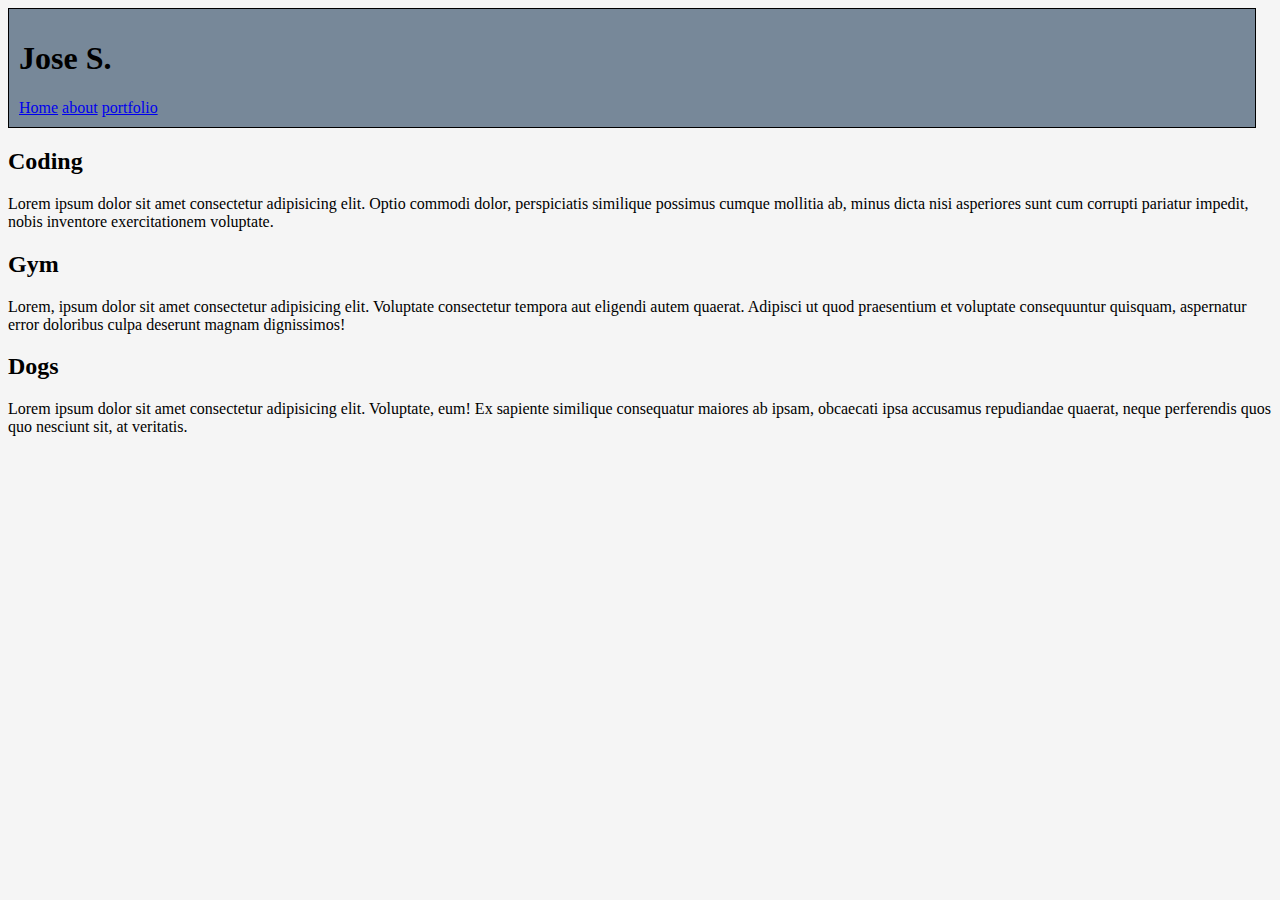
==== about.html @ ba80ee45 "added html pages and header and styles" ====
<!DOCTYPE html>
<html lang="en">
<head>
    <link rel="stylesheet" href="style.css">
    <meta charset="UTF-8">
    <meta name="viewport" content="width=device-width, initial-scale=1.0">
    <title>about</title>
</head>

<body>
    <header>
        <h1>Jose S.</h1>
        <a href="index.html">Home</a>
        <a href="about.html">about</a>
        <a href="portfolio.html">portfolio</a>
    </header>

<section class="2">
    <h2>Coding</h2>
    <p>Lorem ipsum dolor sit amet consectetur adipisicing elit. Optio commodi dolor, perspiciatis similique possimus cumque mollitia ab, minus dicta nisi asperiores sunt cum corrupti pariatur impedit, nobis inventore exercitationem voluptate.</p>
    
    <h2>Gym</h2>
    <p>Lorem, ipsum dolor sit amet consectetur adipisicing elit. Voluptate consectetur tempora aut eligendi autem quaerat. Adipisci ut quod praesentium et voluptate consequuntur quisquam, aspernatur error doloribus culpa deserunt magnam dignissimos!</p>
    
    <h2>Dogs</h2>
    <p>Lorem ipsum dolor sit amet consectetur adipisicing elit. Voluptate, eum! Ex sapiente similique consequatur maiores ab ipsam, obcaecati ipsa accusamus repudiandae quaerat, neque perferendis quos quo nesciunt sit, at veritatis.</p>
</section>




    
</body>
</html>
---- style.css ----
html{
background-color: whitesmoke;
}


header {
    width: 97%;
    background-color: lightslategrey;
    border: 1px solid;
    padding: 10px;
    
}
img {
   height: 400px;
}
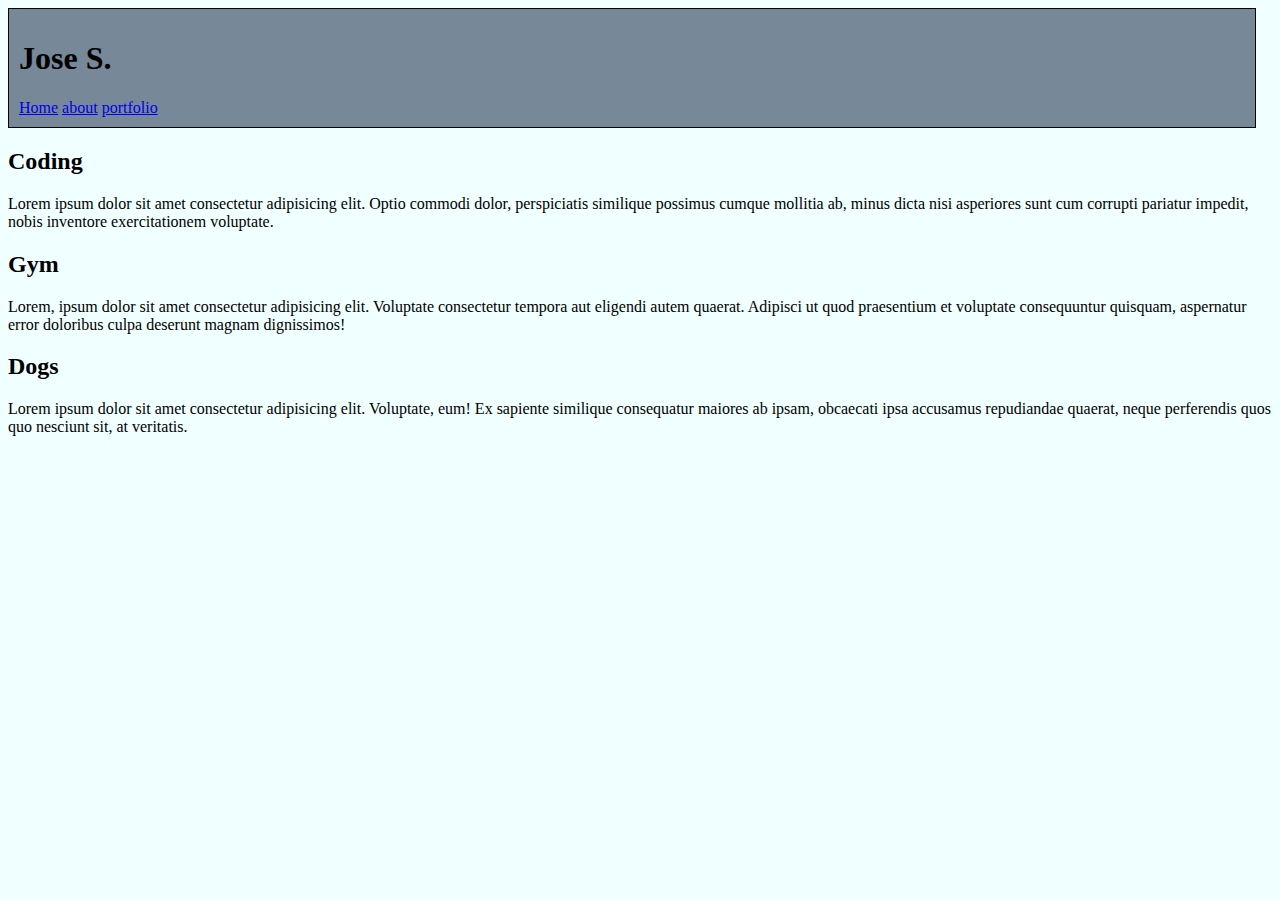
==== commit 7846e1be: "added html pages and header and styles" ====
--- a/about.html
+++ b/about.html
@@ -15,8 +15,10 @@
         <a href="portfolio.html">portfolio</a>
     </header>
 
-<section class="2">
-    <h2>Coding</h2>
+<!--rest of page-->
+
+<section>
+    <h2 class="a">Coding</h2>
     <p>Lorem ipsum dolor sit amet consectetur adipisicing elit. Optio commodi dolor, perspiciatis similique possimus cumque mollitia ab, minus dicta nisi asperiores sunt cum corrupti pariatur impedit, nobis inventore exercitationem voluptate.</p>
     
     <h2>Gym</h2>
--- a/style.css
+++ b/style.css
@@ -1,5 +1,5 @@
 html{
-background-color: whitesmoke;
+background-color: azure;
 }
 
 
@@ -13,3 +13,4 @@
 img {
    height: 400px;
 }
+ 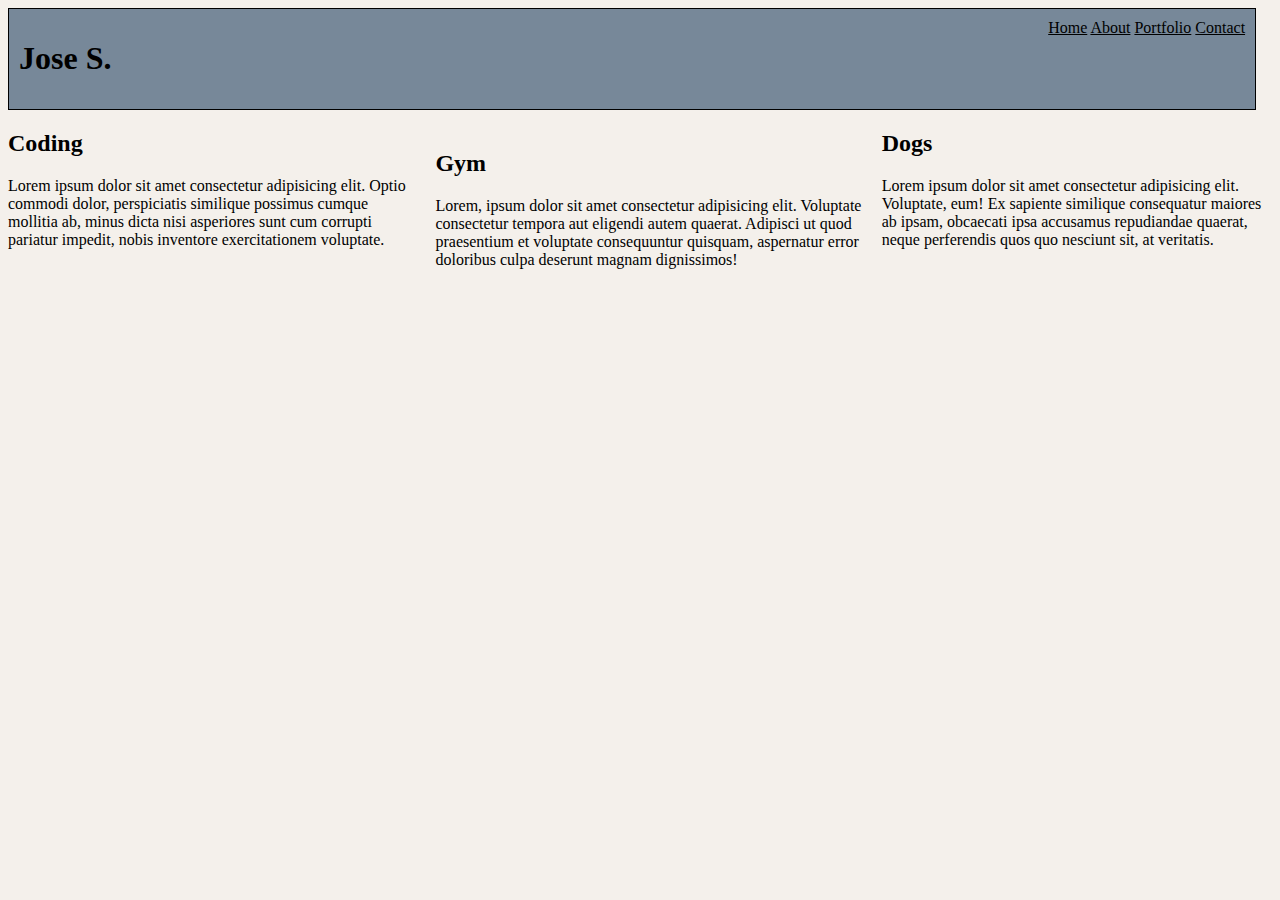
==== commit 16656569: "Created new page called contact where I added a the option of submiting email, name and also cleaned" ====
--- a/about.html
+++ b/about.html
@@ -8,24 +8,35 @@
 </head>
 
 <body>
-    <header>
-        <h1>Jose S.</h1>
+    <nav>
+        <!--Website Title-->
+        <h1>Jose S.</h1> 
+
+        <!--Header Links-->
+        <div class="Links">
         <a href="index.html">Home</a>
-        <a href="about.html">about</a>
-        <a href="portfolio.html">portfolio</a>
-    </header>
+        <a href="about.html">About</a>
+        <a href="portfolio.html">Portfolio</a>
+        <a href="contact.html">Contact</a>
+    </div>
+</nav>
 
-<!--rest of page-->
+<!--Description Of Website-->
+<section class="About">
+    <div class="Coding">
+        <h2>Coding</h2>
+    <p>Lorem ipsum dolor sit amet consectetur adipisicing elit. Optio commodi dolor, perspiciatis similique possimus cumque mollitia ab, minus dicta nisi asperiores sunt cum corrupti pariatur impedit, nobis inventore exercitationem voluptate.</p>
+</div>
 
-<section>
-    <h2 class="a">Coding</h2>
-    <p>Lorem ipsum dolor sit amet consectetur adipisicing elit. Optio commodi dolor, perspiciatis similique possimus cumque mollitia ab, minus dicta nisi asperiores sunt cum corrupti pariatur impedit, nobis inventore exercitationem voluptate.</p>
-    
+    <div class="Gym">
     <h2>Gym</h2>
     <p>Lorem, ipsum dolor sit amet consectetur adipisicing elit. Voluptate consectetur tempora aut eligendi autem quaerat. Adipisci ut quod praesentium et voluptate consequuntur quisquam, aspernatur error doloribus culpa deserunt magnam dignissimos!</p>
-    
-    <h2>Dogs</h2>
+</div>
+
+    <div class="Dogs">
+        <h2>Dogs</h2>
     <p>Lorem ipsum dolor sit amet consectetur adipisicing elit. Voluptate, eum! Ex sapiente similique consequatur maiores ab ipsam, obcaecati ipsa accusamus repudiandae quaerat, neque perferendis quos quo nesciunt sit, at veritatis.</p>
+</div>
 </section>
 
 
--- a/style.css
+++ b/style.css
@@ -1,16 +1,126 @@
 html{
-background-color: azure;
+    background-color: rgb(244, 240, 235);
 }
 
+/*Nav Bar For Index, About, Portfolio*/
 
-header {
+nav {
     width: 97%;
     background-color: lightslategrey;
     border: 1px solid;
     padding: 10px;
+    display: flex;  
+    justify-content: space-between;
+
+}
+nav a{
+    color: black;
+}
+
+/*        Home
+Description Of Website*/
+
+.HomeTitle{
+    text-align: center;
+}
+
+.HomeText{
+    text-align: center;
+}
+
+/*Photo For Home Page*/
+
+img {
+   height: 400px;
+   display: flex;
+   margin: auto;
+}
+ 
+/*       About
+Description Of Website*/
+ 
+.About{
+    display: flex;
+
+}
+
+.AboutCoding{
+    padding: 20px;
+}
+
+.AboutGym{
+    padding: 20px;
+}
+
+.AboutDogs{
+    padding: 20px;
+}
+
+/*      Portfolio
+Description Of Website*/
+
+.Portfolio{
+    display: flex;
+    margin: 20px;
+    
     
 }
-img {
-   height: 400px;
+
+.Grocery img{
+    height: 300px;
 }
- +
+.Grocery{
+    padding: 20px;
+}
+
+.DogTraining{
+    padding: 20px;
+}
+
+.DogTraining img{
+    height: 250px;
+    padding-top: 15px;
+}
+
+.Gym{
+    padding: 20px;
+
+}
+.Gym img{
+    height: 250px;
+    padding-top: 50px;
+}
+
+/*      Contact
+Description Of Website*/
+
+.ContactTitle{
+    text-align: center;
+    margin-top: 85px;
+    
+}
+ 
+.Form{
+    
+    display: flex;
+    justify-content: center;
+    margin: 20px;
+    font-size: 20px;
+}
+   
+.ContactNav{
+    width: 97%;
+    background-color: lightslategrey;
+    border: 1px solid;
+    margin: 10px;
+    display: flex;  
+    justify-content: space-between;
+}
+
+
+
+
+
+
+
